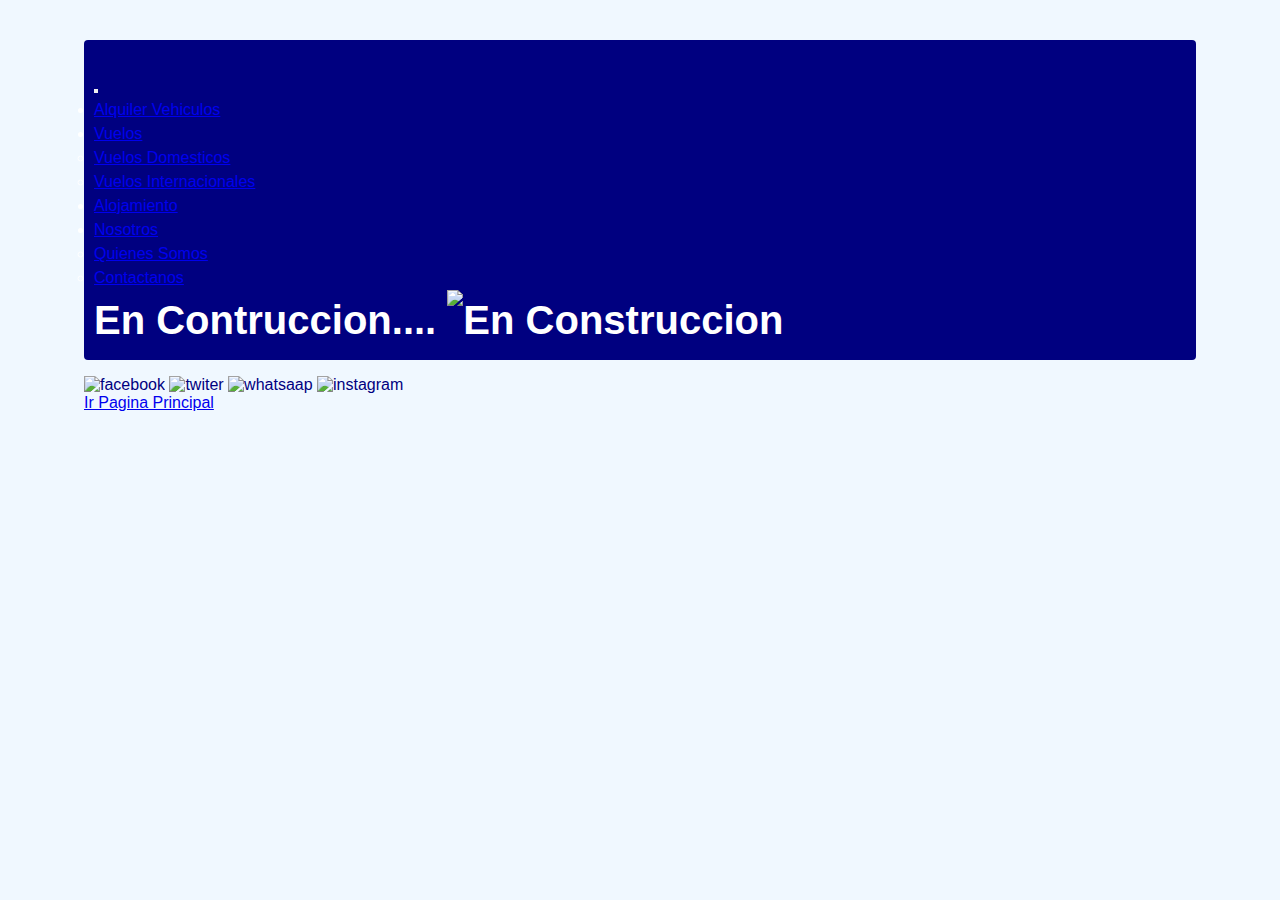
==== paginas/alojamiento.html @ d0ef7800 "primer push desafio231221" ====
<!doctype html>
<html lang="en">
  <head>
    <!-- Required meta tags -->
    <meta charset="utf-8">
    <meta name="viewport" content="width=device-width, initial-scale=1">

    <!-- Bootstrap CSS -->
    <link href="../css/bootstrap.min.css" rel="stylesheet" integrity="sha384-1BmE4kWBq78iYhFldvKuhfTAU6auU8tT94WrHftjDbrCEXSU1oBoqyl2QvZ6jIW3" crossorigin="anonymous">
    <link rel="stylesheet" href="../css/estilo.css">
    <title>bootstrap</title>
  </head>

  <body>
    <header class="header">
			<div id="inicio">
				<img src="../img/logo.png" alt=""> 
			</div>
    <nav class="navbar navbar-expand-lg navbar-light bg-light">
      <div class="container-fluid">
        <!--<a class="navbar-brand" href="#">Navbar</a>-->
        <button class="navbar-toggler" type="button" data-bs-toggle="collapse" data-bs-target="#navbarSupportedContent" aria-controls="navbarSupportedContent" aria-expanded="false" aria-label="Toggle navigation">
          <span class="navbar-toggler-icon"></span>
        </button>
        <div class="collapse navbar-collapse" id="navbarSupportedContent">
          <ul class="navbar-nav me-auto mb-2 mb-lg-0">
            <li class="nav-item">
              <a class="nav-link active" aria-current="page" href="../paginas/alquilerdevehiculo.html">Alquiler Vehiculos</a>
            </li>
            <li class="nav-item dropdown">
              <a class="nav-link dropdown-toggle" href="#" id="navbarDropdown" role="button" data-bs-toggle="dropdown" aria-expanded="false">
                Vuelos
              </a>
              <ul class="dropdown-menu" aria-labelledby="navbarDropdown">
                <li><a class="dropdown-item" href="../paginas/vueloslocales.html">Vuelos Domesticos</a></li>
                <li><a class="dropdown-item" href="../paginas/vuelosInternacionales.html">Vuelos Internacionales</a></li>
              </ul>
            </li>
            <li class="nav-item">
              <a class="nav-link active" aria-current="page" href="../paginas/alojamiento.html">Alojamiento</a>
            </li>
            <li class="nav-item dropdown">
              <a class="nav-link dropdown-toggle" href="#" id="navbarDropdown" role="button" data-bs-toggle="dropdown" aria-expanded="false">
                Nosotros
              </a>
              <ul class="dropdown-menu" aria-labelledby="navbarDropdown">
                <li><a class="dropdown-item" href="../paginas/quienessomos.html">Quienes Somos</a></li>
                <li><a class="dropdown-item" href="../paginas/fcontacto.html">Contactanos</a></li>
              </ul>
            </li>
          <!-- <li class="nav-item">
              <a class="nav-link disabled">Disabled</a>
            </li>>-->
          </ul>
          <!--<form class="d-flex">
            <input class="form-control me-2" type="search" placeholder="Search" aria-label="Search">
            <button class="btn btn-outline-success" type="submit">Search</button>
          </form>-->
        </div>
      </div>
    </nav>
    <nav class="Contruccion">
        <div>
            <h1>
                En Contruccion....
                <img src="../img/contruccion.jpg" alt="En Construccion" width="300px">
            </h1>
        </div>
    </nav>
  </header>
    <footer class="Fin">
        <div>
            <img src="../img/facebook.jpg" alt="facebook" width="30px"> 
            <img src="../img/twiter.jpg" alt="twiter" width="30px">
            <img src="../img/whatsaap.jpg" alt="whatsaap" width="50px">
            <img src="../img/instagram.jpg" alt="instagram" width="30px">
        </div>
        <a href="../index.html">Ir Pagina Principal</a>
	</footer>
</body>
</html>
---- css/estilo.css ----
*{
    padding: 0%;
    margin: 0%;
    box-sizing: border-box;
}
body{
    background-color: aliceblue;
    color: navy;
    font-family: Arial, Helvetica, sans-serif;
    padding: 20px;
    margin: 20px auto;
    width: 90%;
    display: grid;
    gap: 1rem;
    grid-template-rows: repeat(5, auto);
    grid-template-areas: 
        "header header header"
        "fotopanoramica fotopanoramica sidebar"
        "contenido contenido sidebar"
        "Recomendados Recomendados sidebar"
        "footer footer footer"
    ;
}
h1{
    font-size: 2.5rem;
}
h2{
    font-size: 1.5rem;
}
.header{
    background-color: navy;
    color: white;
    grid-area: header;
    line-height: 1.5;
    padding: 10px;
    border-radius: 4px;
}
/* NAVBAR */
.barra_navegacion{
    display: flex;
    flex-direction: flex-row;
    justify-content: start;
}
.flex_nav{
    font-size: 1rem;
    background-color: red;
    margin: 1px;
    padding: 8px;
    border-radius: 15px;
    font-style: normal;
}
.contenido{
    padding: 10px;
    border: 4px;
    line-height: 1.5;
    grid-area: contenido;
}
.viajemain img{
    float: right;
}
.sidebar{
    margin: 10px;
    padding: 30px;
    border: 10px;
    grid-area: sidebar;
    background-color: darkcyan;
}
.sidebar img{
    width: 90%;
    float: left;
    opacity: 1;
}
.sidebar img:hover{
    opacity: 0.5;
    border:white solid 1px;
}
.fotopanoramica{
    margin: 1px;
    padding: 1px;
    background-color: black;
    grid-area: fotopanoramica;
}
.fotopanoramica img{
    width: 100%;

    
}
.ViajerosMain{
    background-color: blue;
    padding: 2%;
    margin: 2%;
    display: grid;
    grid-template-columns: 30% 30% 30%;
    grid-column-gap: 5%;
    grid-row-gap: 5%;
}

.ViajerosMain img{
    width: 100%;
}

.ViajerosMain div{  
    background-color: cornflowerblue;
    align=center
    border-color: #8C0410;
    border-style: solid;
    border-radius: 19px;
}
.ViajerosMain h3{
    font-family: cursive;       
    font-size: 1rem;
    font-weight: normal;
    text-align: center; 
}
.ViajerosMain img{
    opacity: 1;
    max-width: 100%;
    max-height: 100%;
}

.ViajerosMain img:hover{
    opacity: 0.5;
    border:white solid 1px;
}
/* ***recomendados**** */
.Recomendados{
    background-color: rgb(49, 49, 54);
    padding: 2%;
    margin: 2%;
    display: grid;
    grid-template-columns: 30% 30% 30%;
    grid-column-gap: 5%;
    grid-row-gap: 1%;
}

.Recomendados img{
    opacity: 1;
    width: 100%;
}

.Recomendados img:hover{
    opacity: 0.5;
    border:white solid 1px;
}
.Recomendados div{  
    background-color: cornflowerblue;
    align=center
    border-color: #8C0410;
    border-style: solid;
    border-radius: 19px;
}
.Recomendados p{
    font-weight: normal;
    text-align: center;
    
}
/* ***Fin recomendados**** */
.footer{
    background-color: navy;
   /* color: white;*/
    grid-area: footer;
    padding: 20px;
    border-radius: 4px;
}
.nav{
	position: static;
	bottom: 70px;
	left: 500px;
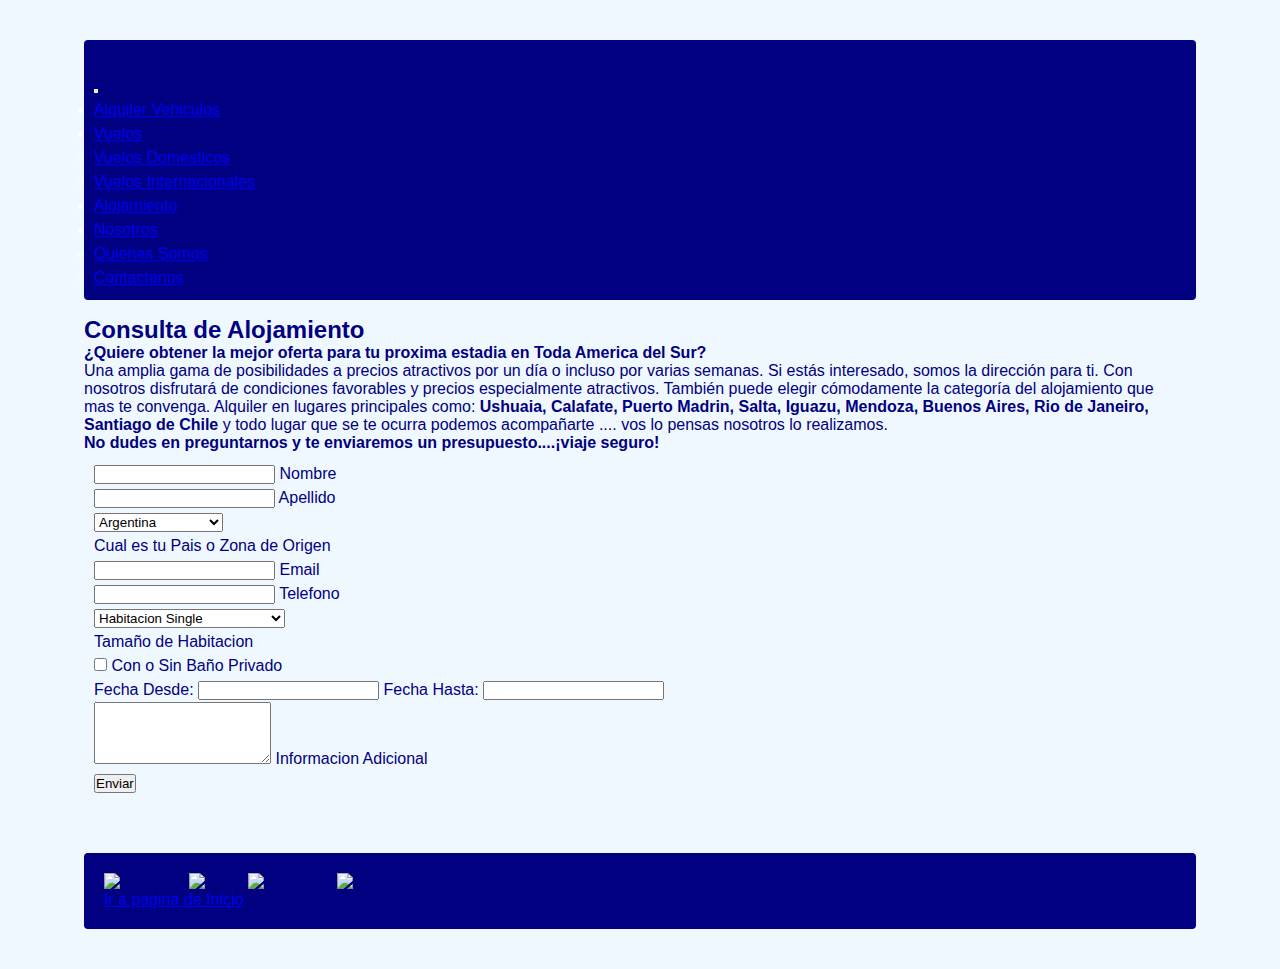
==== commit ebbd9dc6: "Add files via upload" ====
--- a/paginas/alojamiento.html
+++ b/paginas/alojamiento.html
@@ -1,81 +1,187 @@
-<!doctype html>
-<html lang="en">
-  <head>
-    <!-- Required meta tags -->
-    <meta charset="utf-8">
-    <meta name="viewport" content="width=device-width, initial-scale=1">
-
-    <!-- Bootstrap CSS -->
-    <link href="../css/bootstrap.min.css" rel="stylesheet" integrity="sha384-1BmE4kWBq78iYhFldvKuhfTAU6auU8tT94WrHftjDbrCEXSU1oBoqyl2QvZ6jIW3" crossorigin="anonymous">
-    <link rel="stylesheet" href="../css/estilo.css">
-    <title>bootstrap</title>
-  </head>
-
-  <body>
-    <header class="header">
-			<div id="inicio">
-				<img src="../img/logo.png" alt=""> 
-			</div>
-    <nav class="navbar navbar-expand-lg navbar-light bg-light">
-      <div class="container-fluid">
-        <!--<a class="navbar-brand" href="#">Navbar</a>-->
-        <button class="navbar-toggler" type="button" data-bs-toggle="collapse" data-bs-target="#navbarSupportedContent" aria-controls="navbarSupportedContent" aria-expanded="false" aria-label="Toggle navigation">
-          <span class="navbar-toggler-icon"></span>
-        </button>
-        <div class="collapse navbar-collapse" id="navbarSupportedContent">
-          <ul class="navbar-nav me-auto mb-2 mb-lg-0">
-            <li class="nav-item">
-              <a class="nav-link active" aria-current="page" href="../paginas/alquilerdevehiculo.html">Alquiler Vehiculos</a>
-            </li>
-            <li class="nav-item dropdown">
-              <a class="nav-link dropdown-toggle" href="#" id="navbarDropdown" role="button" data-bs-toggle="dropdown" aria-expanded="false">
-                Vuelos
-              </a>
-              <ul class="dropdown-menu" aria-labelledby="navbarDropdown">
-                <li><a class="dropdown-item" href="../paginas/vueloslocales.html">Vuelos Domesticos</a></li>
-                <li><a class="dropdown-item" href="../paginas/vuelosInternacionales.html">Vuelos Internacionales</a></li>
-              </ul>
-            </li>
-            <li class="nav-item">
-              <a class="nav-link active" aria-current="page" href="../paginas/alojamiento.html">Alojamiento</a>
-            </li>
-            <li class="nav-item dropdown">
-              <a class="nav-link dropdown-toggle" href="#" id="navbarDropdown" role="button" data-bs-toggle="dropdown" aria-expanded="false">
-                Nosotros
-              </a>
-              <ul class="dropdown-menu" aria-labelledby="navbarDropdown">
-                <li><a class="dropdown-item" href="../paginas/quienessomos.html">Quienes Somos</a></li>
-                <li><a class="dropdown-item" href="../paginas/fcontacto.html">Contactanos</a></li>
-              </ul>
-            </li>
-          <!-- <li class="nav-item">
-              <a class="nav-link disabled">Disabled</a>
-            </li>>-->
-          </ul>
-          <!--<form class="d-flex">
-            <input class="form-control me-2" type="search" placeholder="Search" aria-label="Search">
-            <button class="btn btn-outline-success" type="submit">Search</button>
-          </form>-->
-        </div>
-      </div>
-    </nav>
-    <nav class="Contruccion">
-        <div>
-            <h1>
-                En Contruccion....
-                <img src="../img/contruccion.jpg" alt="En Construccion" width="300px">
-            </h1>
-        </div>
-    </nav>
-  </header>
-    <footer class="Fin">
-        <div>
-            <img src="../img/facebook.jpg" alt="facebook" width="30px"> 
-            <img src="../img/twiter.jpg" alt="twiter" width="30px">
-            <img src="../img/whatsaap.jpg" alt="whatsaap" width="50px">
-            <img src="../img/instagram.jpg" alt="instagram" width="30px">
-        </div>
-        <a href="../index.html">Ir Pagina Principal</a>
-	</footer>
-</body>
+<!doctype html>
+<html lang="en">
+  <head>
+    <!-- Required meta tags -->
+    <meta charset="utf-8">
+    <meta name="viewport" content="width=device-width, initial-scale=1">
+
+    <!-- Bootstrap CSS -->
+    <link href="../css/bootstrap.min.css" rel="stylesheet" integrity="sha384-1BmE4kWBq78iYhFldvKuhfTAU6auU8tT94WrHftjDbrCEXSU1oBoqyl2QvZ6jIW3" crossorigin="anonymous">
+    <link rel="shorcut icon " href="../img/favicon-32x32.png">
+    <link rel="stylesheet" href="../css/estilo.css">
+    <title>Segunda entrega Proyecto Final</title>
+  </head>
+
+  <body>
+    <header class="header">
+		<div id="inicio">
+		  <img src="../img/logo.png" alt=""> 
+		</div>
+    <nav class="navbar navbar-expand-lg navbar-light bg-light">
+      <div class="container-fluid">
+        <!--<a class="navbar-brand" href="#">Navbar</a>-->
+        <button class="navbar-toggler" type="button" data-bs-toggle="collapse" data-bs-target="#navbarSupportedContent" aria-controls="navbarSupportedContent" aria-expanded="false" aria-label="Toggle navigation">
+          <span class="navbar-toggler-icon"></span>
+        </button>
+        <div class="collapse navbar-collapse" id="navbarSupportedContent">
+          <ul class="navbar-nav me-auto mb-2 mb-lg-0">
+            <li class="nav-item">
+              <a class="nav-link active" aria-current="page" href="../paginas/alquilerdevehiculo.html">Alquiler Vehiculos</a>
+            </li>
+            <li class="nav-item dropdown">
+              <a class="nav-link dropdown-toggle" href="#" id="navbarDropdown" role="button" data-bs-toggle="dropdown" aria-expanded="false">
+                Vuelos
+              </a>
+              <ul class="dropdown-menu" aria-labelledby="navbarDropdown">
+                <li><a class="dropdown-item" href="../paginas/vueloslocales.html">Vuelos Domesticos</a></li>
+                <li><a class="dropdown-item" href="../paginas/vuelosInternacionales.html">Vuelos Internacionales</a></li>
+              </ul>
+            </li>
+            <li class="nav-item">   
+              <a class="nav-link active" aria-current="page" href="../paginas/alojamiento.html">Alojamiento</a>
+            </li>
+            <li class="nav-item dropdown">
+              <a class="nav-link dropdown-toggle" href="#" id="navbarDropdown" role="button" data-bs-toggle="dropdown" aria-expanded="false">
+                Nosotros
+              </a>
+              <ul class="dropdown-menu" aria-labelledby="navbarDropdown">
+                <li><a class="dropdown-item" href="../paginas/quienessomos.html">Quienes Somos</a></li>
+                <li><a class="dropdown-item" href="../paginas/fcontacto.html">Contactanos</a></li>
+              </ul>
+            </li>
+          </ul>
+        </div>
+      </div>
+    </nav>
+      </header>
+      <main class="quienes">
+        <div>
+          <h2 align = Left>
+            Consulta de Alojamiento
+          </h2>
+        </div>
+        <section class = alquilaauto>
+          <h4>
+            ¿Quiere obtener la mejor oferta para tu proxima estadia en Toda America del Sur?
+          </h4> 
+            Una amplia gama de posibilidades a precios atractivos por un día o incluso por varias semanas.
+            Si estás interesado, somos la dirección para ti. Con nosotros disfrutará de condiciones favorables y precios especialmente atractivos. También puede elegir cómodamente la categoría del alojamiento que mas te convenga. 
+            Alquiler en lugares principales como:
+            <strong> Ushuaia, Calafate, Puerto Madrin, Salta, Iguazu, Mendoza, Buenos Aires, Rio de Janeiro, Santiago de Chile  </strong> y todo lugar que se te ocurra podemos acompañarte .... vos lo pensas nosotros lo realizamos.
+            <h4>
+              No dudes en preguntarnos y te enviaremos un presupuesto....¡viaje seguro!
+            </h4>
+        </section>
+        <section class="contenido">
+        <form>
+            <!-- 2 column grid layout with text inputs for the first and last names -->
+            <div class="row mb-4">
+              <div class="col">
+                <div class="form-outline">
+                  <input type="text" id="form6Example1" class="form-control" />
+                  <label class="form-label" for="form6Example1">Nombre</label>
+                </div>
+              </div>
+              <div class="col">
+                <div class="form-outline">
+                  <input type="text" id="form6Example2" class="form-control" />
+                  <label class="form-label" for="form6Example2">Apellido</label>
+                </div>
+              </div>
+            </div>
+            <!-- Text input -->
+            <div class="form-outline mb-4">
+                <select class="select">
+                    <option value="1">Argentina</option>
+                    <option value="2">America del Sur</option>
+                    <option value="3">America Central</option>
+                    <option value="4">America del Norte</option>
+                    <option value="5">Europa</option>
+                    <option value="6">Africa</option>
+                    <option value="7">Medio Oriente</option>
+                    <option value="8">Oceania</option>
+                </select>
+                <p>
+                  <label class="form-label" for="form6Example3">Cual es tu Pais o Zona de Origen</label>
+                </p>
+            </div>
+            <!-- Email input -->
+            <div class="form-outline mb-4">
+                <input type="email" id="form6Example5" class="form-control" />
+                <label class="form-label" for="form6Example4">Email</label>
+            </div>
+            <!-- Number input -->
+            <div class="form-outline mb-4">
+                <input type="number" id="form6Example6" class="form-control" />
+                <label class="form-label" for="form6Example5">Telefono</label>
+            </div>
+            <!-- Text input -->
+            <div class="row mb-4">
+              <div class="col">
+                <div class="form-outline mb-4">
+                  <select class="select">
+                      <option value="1">Habitacion Single </option>
+                      <option value="2">Habitacion Doble</option>
+                      <option value="3">Habitacion Triple</option>
+                      <option value="4">Habitacion Cuadruple</option>
+                      <option value="5">Habitacion para mas</option>
+                      <option value="6">Departamentos Temporarios</option>
+                  </select>
+                  <p>
+                    <label class="form-label" for="form6Example6">Tamaño de Habitacion</label>
+                  </p>
+                </div>
+              </div>
+              <div class="col">
+                <div class="form-check">
+                  <input class="form-check-input" type="checkbox" value="" id="flexCheckIndeterminate">
+                  <label class="form-check-label" for="flexCheckIndeterminate">
+                    Con o Sin Baño Privado
+                  </label>
+                </div>
+              </div>
+            </div>
+            
+           
+            <div class="form-outline mb-4">
+              Fecha Desde: <input type="text" id="campofecha"> Fecha Hasta: <input type="text" id="campofecha2">
+            </div>
+            <div class="form-outline mb-4">
+                  <textarea class="form-control" id="form6Example7" rows="4"></textarea>
+                  <label class="form-label" for="form6Example7">Informacion Adicional</label>
+            </div>
+            <!-- Submit button -->
+            <button type="submit" class="btn btn-primary btn-block mb-4">Enviar</button>
+        </form>
+        </section>
+    </main>		
+  <!--Footer-->	
+  <footer class="footer">
+    <div> 
+      <img src="../img/facebook.jpg" alt="facebook" width="30px"> 
+      <img src="../img/twiter.jpg" alt="twiter" width="30px">
+      <img src="../img/whatsaap.jpg" alt="whatsaap" width="50px">
+      <img src="../img/instagram.jpg" alt="instagram" width="30px">
+    </div>
+    <a href="../index.html">Ir a pagina de Inicio</a>
+  </footer>
+<!--scrip JS-->	
+  <script src="https://cdn.jsdelivr.net/npm/bootstrap@5.1.3/dist/js/bootstrap.bundle.min.js" integrity="sha384-ka7Sk0Gln4gmtz2MlQnikT1wXgYsOg+OMhuP+IlRH9sENBO0LRn5q+8nbTov4+1p" crossorigin="anonymous"></script>
+  <link rel="stylesheet" href="//code.jquery.com/ui/1.12.1/themes/base/jquery-ui.css">
+  <script src="https://code.jquery.com/jquery-1.12.4.js"></script>
+  <script src="https://code.jquery.com/ui/1.12.1/jquery-ui.js"></script>
+  <script>
+  $( function() {
+    $( "#campofecha" ).datepicker({
+      numberOfMonths: 2,
+      showButtonPanel: true
+    });
+    $( "#campofecha2" ).datepicker({
+      numberOfMonths: 2,
+      showButtonPanel: true
+    });
+  } );
+  </script>
+
+</body>
 </html>